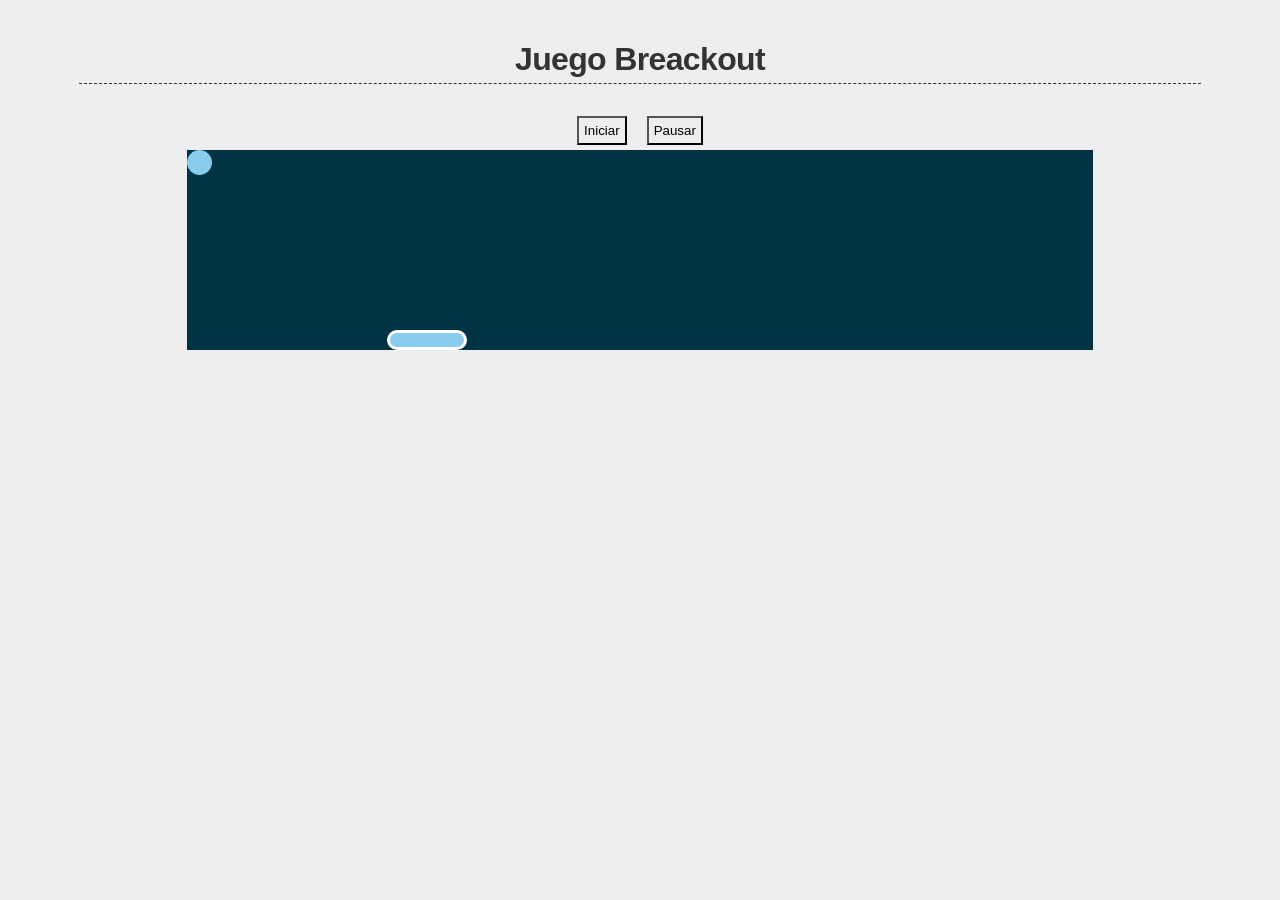
==== index.html @ b6cd1a37 "se corrigen nombres de archivos" ====
<!DOCTYPE html>
<html lang="en">
  <head>
    <meta charset="UTF-8" />
    <meta http-equiv="X-UA-Compatible" content="IE=edge" />
    <meta name="viewport" content="width=device-width, initial-scale=1.0" />
    <link href="styles.css" rel="stylesheet" type="text/css" />
    <script src="main.js" type="text/javascript" defer></script>
    <title>Juego Breackout</title>
  </head>
  <body>
    <header>
      <h1>Juego Breackout</h1>
    </header>
    <div id="botones">
    <button id="iniciar-juego">Iniciar</button>
    <button id="pausar-juego">Pausar</button>
</div>

    <div class="ball-container">
      <div class="ball"></div>
      <div class="bar"></div>
    </div>
  </body>
</html>
---- styles.css ----
/* General -------------------------------------------------------------------------------------- */

* {
  box-sizing: border-box;
  background-color: #eee;
  font-family: sans-serif;
  font-weight: 100;
  padding: 5px;
}

body {
  margin: 0 4em;
}

h1,
h2 {
  color: #333;
  font-weight: 700;
  border-bottom: #333 1px dashed;
  letter-spacing: -0.02em;
  text-align: center;
}

h2 ~ h2 {
  padding-top: 30px;
}

#h2-breakout ~ h2 {
  padding-top: 70px;
}

.bar {
  width: 80px;
  height: 20px;
  bottom: 0;
  position: absolute;
  left: 200px;
  background-color: #8ce;
  border: 3px #fff solid;
  border-radius: 10px;
  transition: all 30ms linear;
}

/* Task 7 --------------------------------------------------------------------------------------- */

.ball-container {
  width: 80%;
  height: 200px;
  margin: 0 auto;
  background-color: #034;
  position: relative;
  margin-bottom: 100px;
}

.ball {
  position: absolute;
  top: 0;
  left: 0;
  width: 25px;
  height: 25px;
  background-color: #8ce;
  border-radius: 15px;
  transition: all 50ms linear;
}
#botones{
  display: flex;
  width: 100%;
  justify-content: center;
  gap: 20px;
}
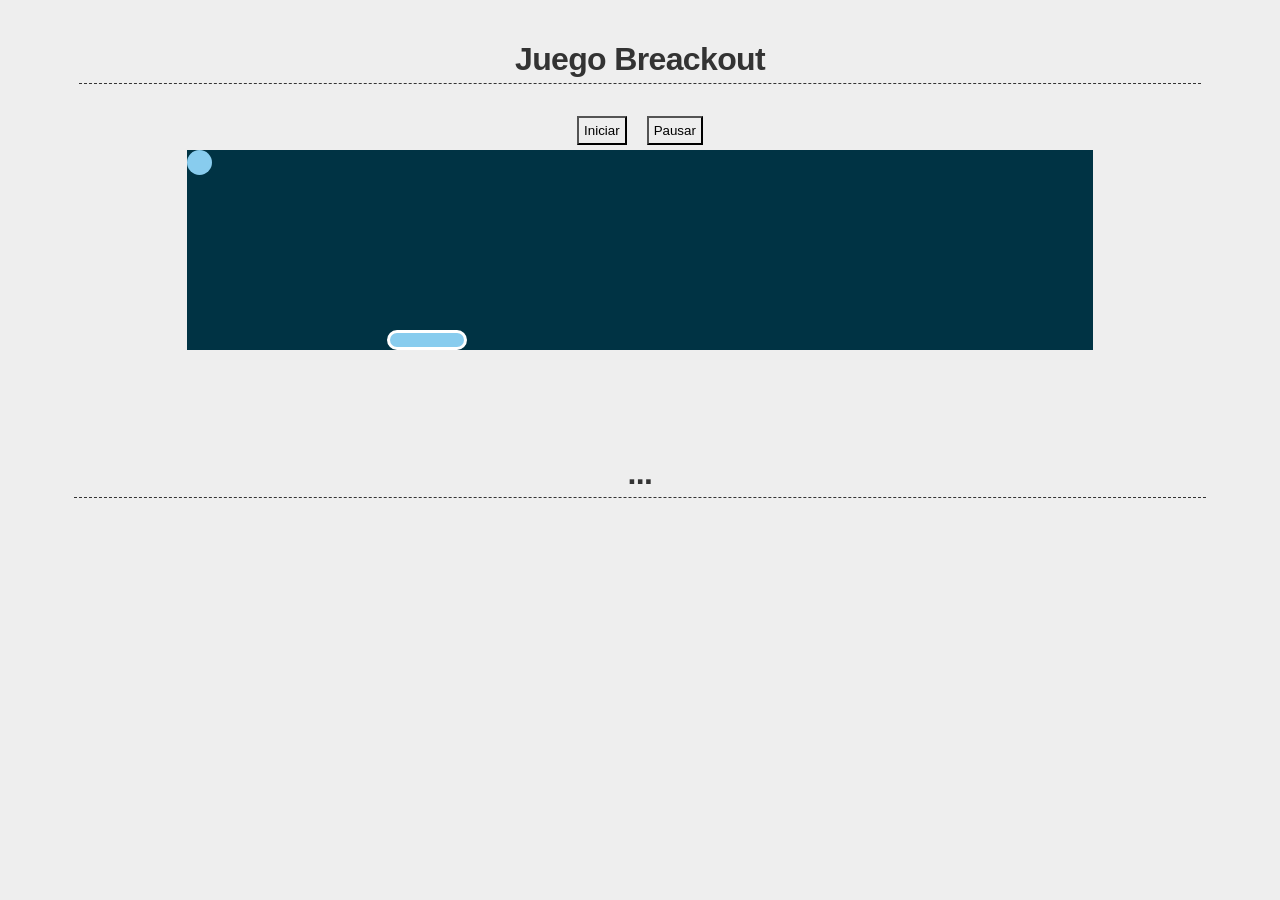
==== commit be73292c: "se agrega funcion perder" ====
--- a/index.html
+++ b/index.html
@@ -12,6 +12,7 @@
     <header>
       <h1>Juego Breackout</h1>
     </header>
+    
     <div id="botones">
     <button id="iniciar-juego">Iniciar</button>
     <button id="pausar-juego">Pausar</button>
@@ -21,5 +22,6 @@
       <div class="ball"></div>
       <div class="bar"></div>
     </div>
+    <h1 id="perdiste">...</h1>
   </body>
 </html>
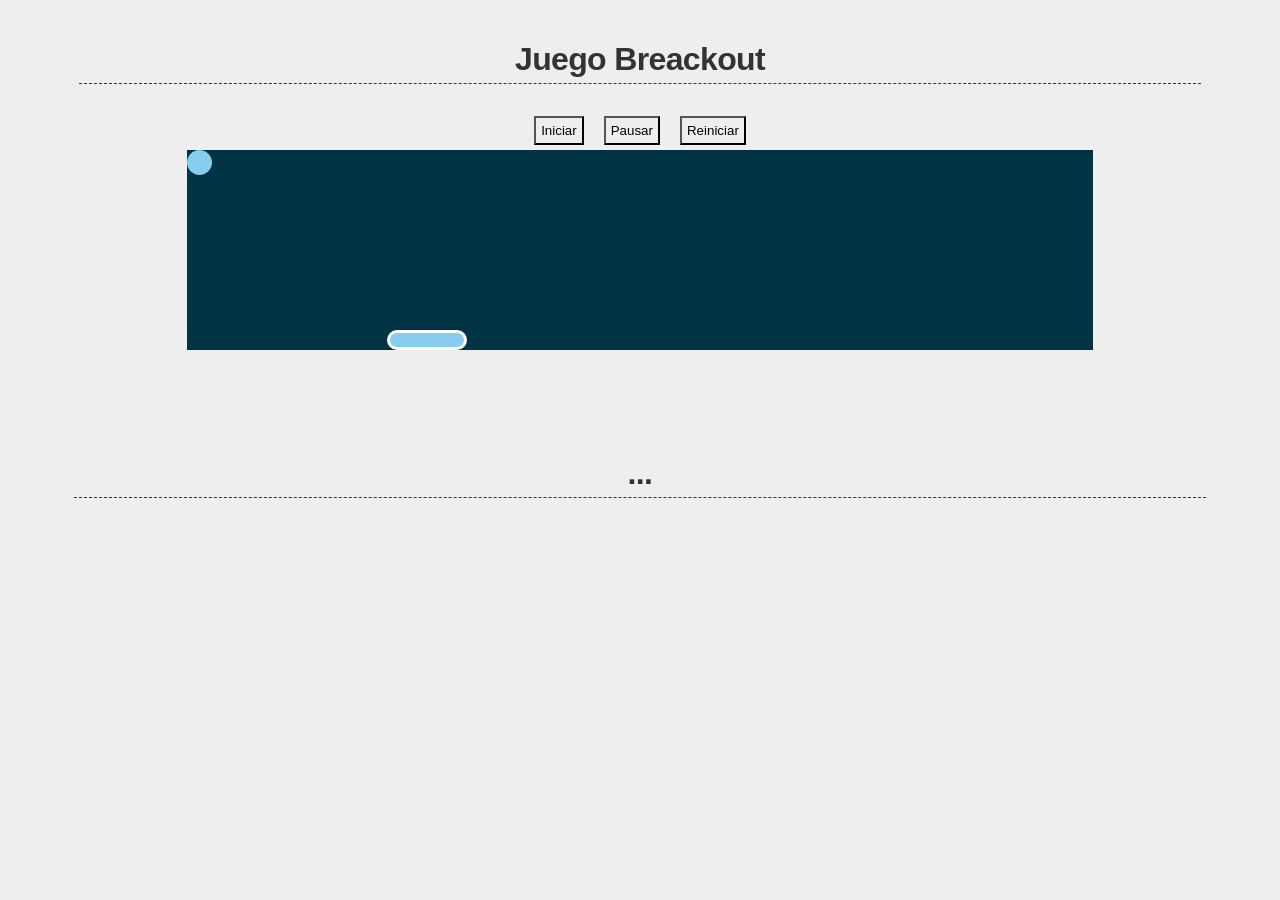
==== commit 61643e57: "Creo funcion para reiniciar juego" ====
--- a/index.html
+++ b/index.html
@@ -16,6 +16,8 @@
     <div id="botones">
     <button id="iniciar-juego">Iniciar</button>
     <button id="pausar-juego">Pausar</button>
+    <button id="reiniciar-juego">Reiniciar</button>
+
 </div>
 
     <div class="ball-container">
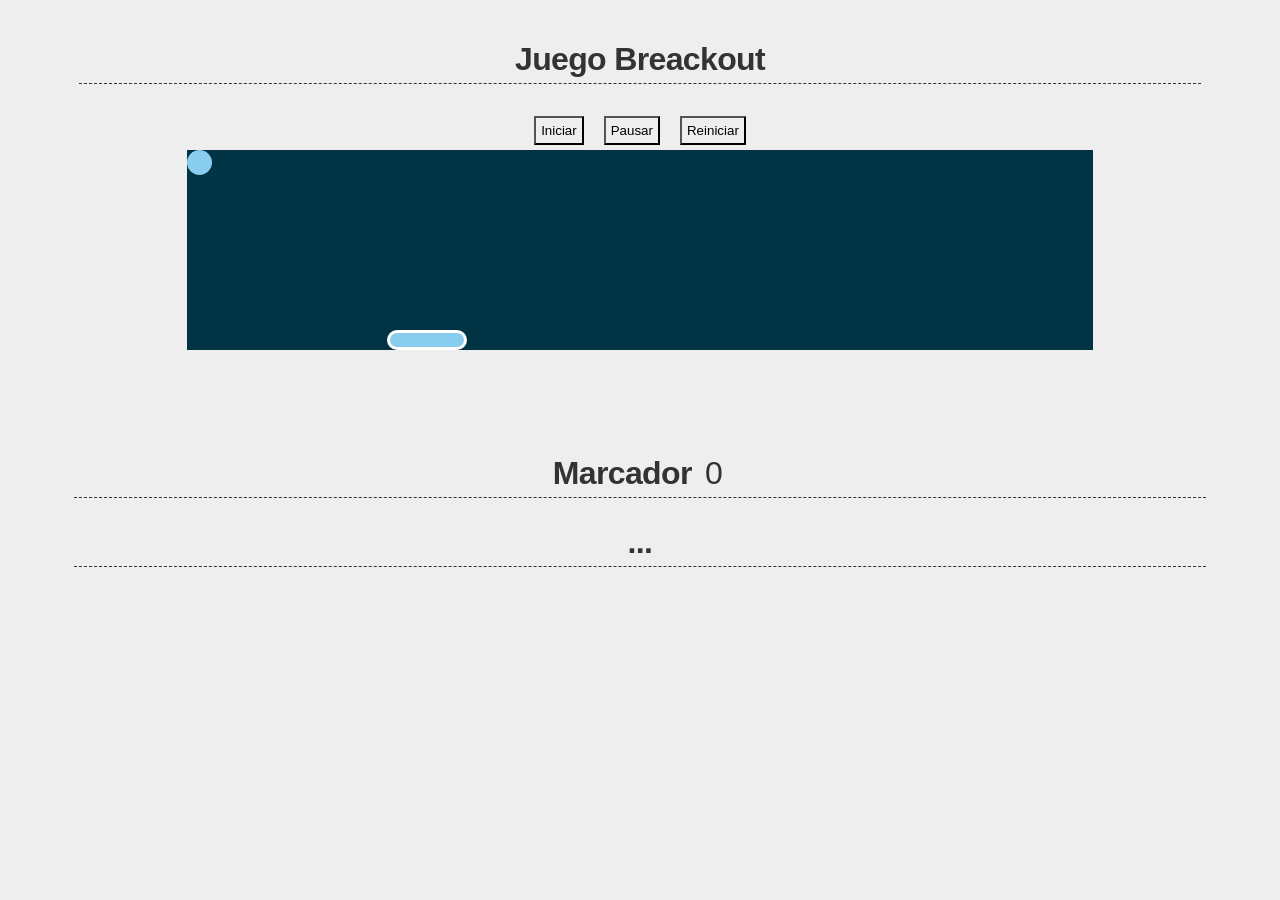
==== commit 36e241fe: "Se aplica funcionalidad para marcador de puntos" ====
--- a/index.html
+++ b/index.html
@@ -24,6 +24,7 @@
       <div class="ball"></div>
       <div class="bar"></div>
     </div>
+    <h1>Marcador <span id="marcador">0</span></h1>
     <h1 id="perdiste">...</h1>
   </body>
 </html>
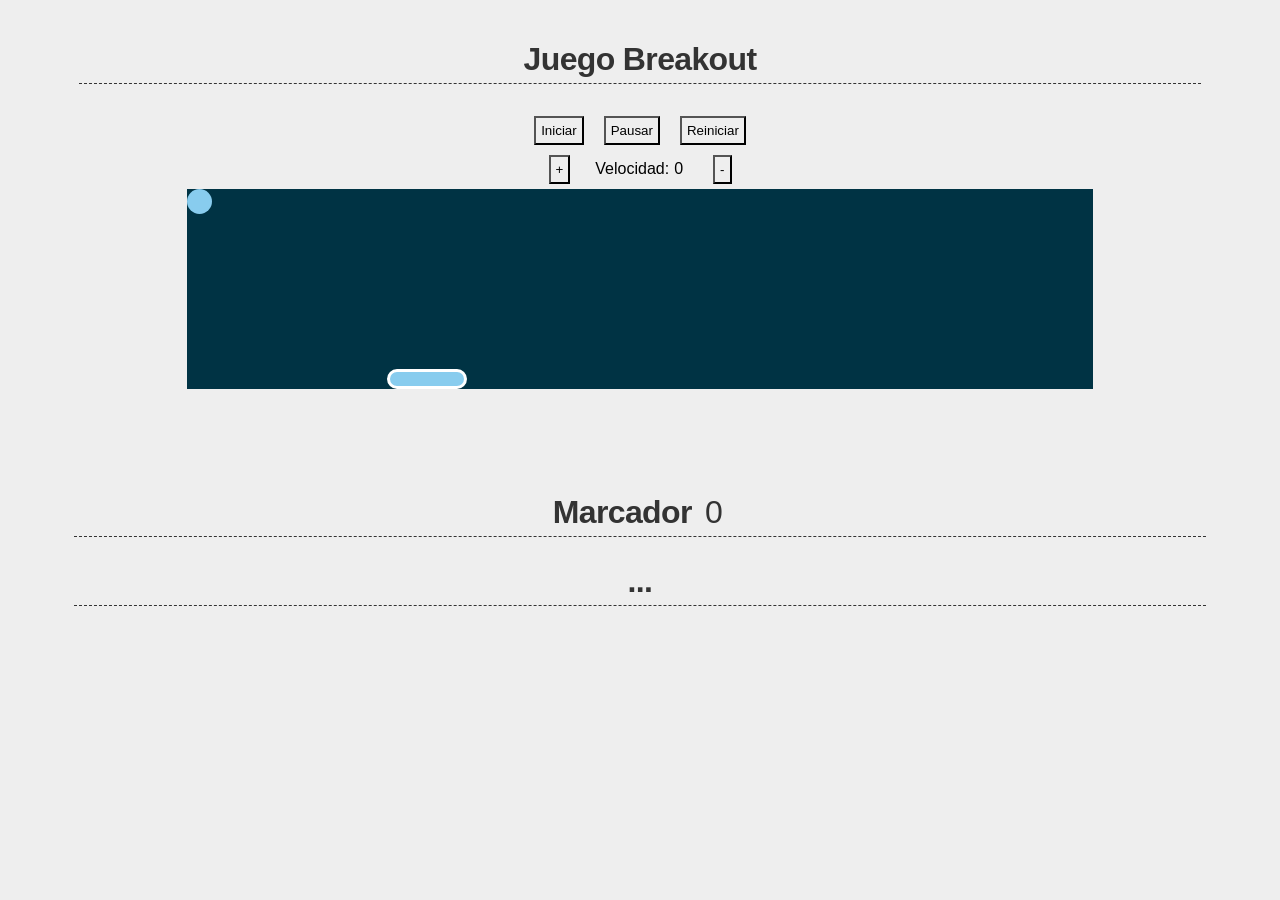
==== commit 71cbb48a: "Se aplico funcionalidad para aumentar iy disminuir la velocidad" ====
--- a/index.html
+++ b/index.html
@@ -6,20 +6,23 @@
     <meta name="viewport" content="width=device-width, initial-scale=1.0" />
     <link href="styles.css" rel="stylesheet" type="text/css" />
     <script src="main.js" type="text/javascript" defer></script>
-    <title>Juego Breackout</title>
+    <title>Juego Breakout</title>
   </head>
   <body>
     <header>
-      <h1>Juego Breackout</h1>
+      <h1>Juego Breakout</h1>
     </header>
-    
-    <div id="botones">
-    <button id="iniciar-juego">Iniciar</button>
-    <button id="pausar-juego">Pausar</button>
-    <button id="reiniciar-juego">Reiniciar</button>
 
-</div>
-
+    <div class="botones">
+      <button id="iniciar-juego">Iniciar</button>
+      <button id="pausar-juego">Pausar</button>
+      <button id="reiniciar-juego">Reiniciar</button>
+    </div>
+    <div class="botones">
+      <button id="aumentar-velocidad">+</button>
+      <span  >Velocidad:<span id="velocidad-bola">0</span></span>
+      <button id="disminuir-velocidad">-</button>
+    </div>
     <div class="ball-container">
       <div class="ball"></div>
       <div class="bar"></div>
--- a/styles.css
+++ b/styles.css
@@ -62,7 +62,7 @@
   border-radius: 15px;
   transition: all 50ms linear;
 }
-#botones{
+.botones{
   display: flex;
   width: 100%;
   justify-content: center;
